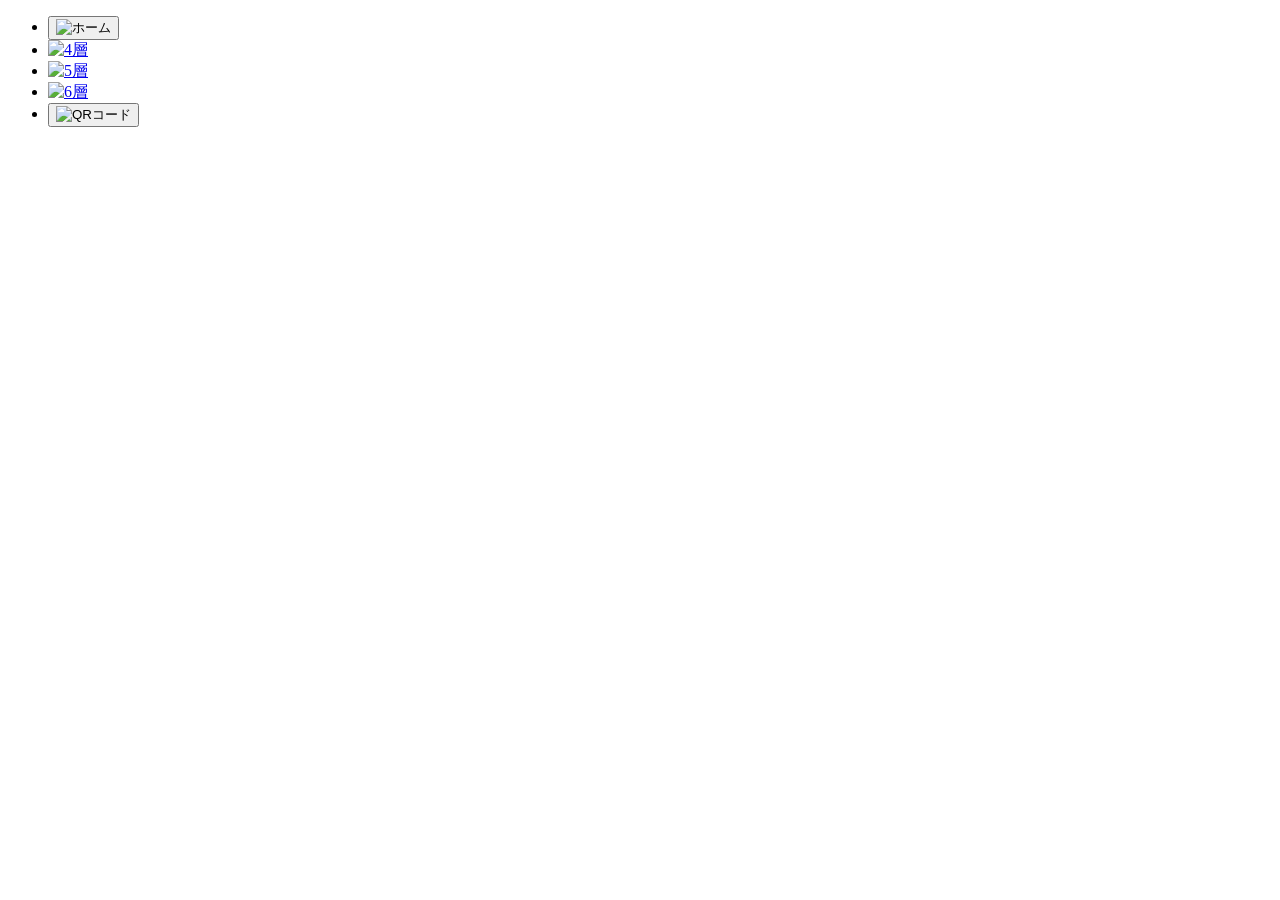
==== common/common.html @ c7ee9f04 "fix files" ====
<!DOCTYPE html>
<html lang="ja">
<head>
    <meta charset="UTF-8">
    <meta name="viewport" content="width=device-width, initial-scale=1.0">
    <title>Document</title>
</head>
<body>
    <div class="footer">
                <ul class="footer-menu">
                    <li><button type="button" class="home-btn"><img src="./images/HOME.svg" alt="ホーム" class="home-img"></button></li>
                    <li><a href="./floor4/floor4.html"><img src="./images/floor4.svg" alt="4層" class="floor4-img"></a></li>
                    <li><a href="./floor5/floor5.html"><img src="./images/floor5.svg" alt="5層" class="floor5-img"></a></li>
                    <li><a href="./floor6/floor6.html"><img src="./images/floor6.svg" alt="6層" class="floor6-img"></a></li>
                    <li><button type="button" id="start-btn" class="qrBtn"><img src="./images/QR.svg" alt="QRコード"></button></li>
                </ul>
            </div>
</body>
</html>
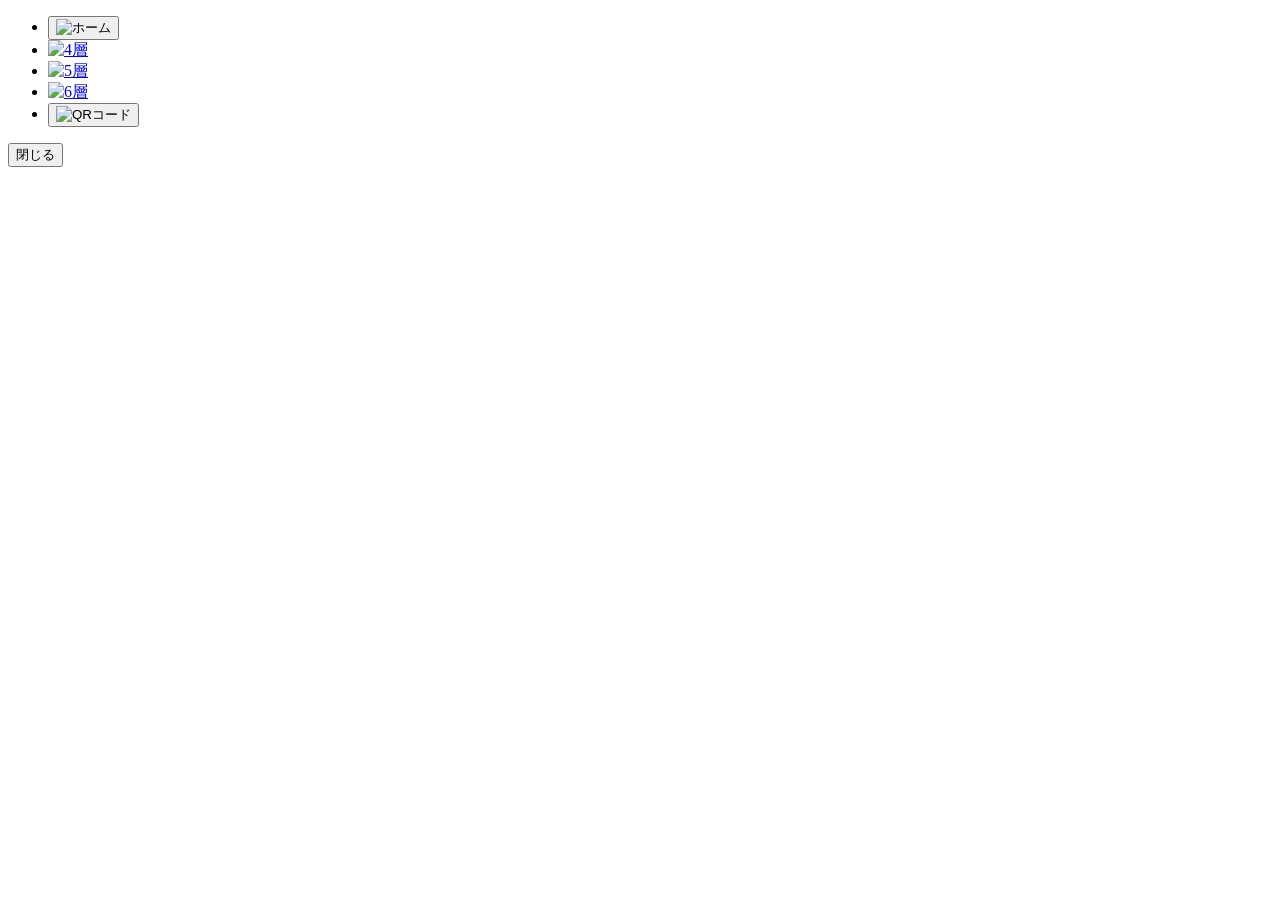
==== commit a8a4c1d2: "qrcoder add common-html" ====
--- a/common/common.html
+++ b/common/common.html
@@ -8,12 +8,16 @@
 <body>
     <div class="footer">
                 <ul class="footer-menu">
-                    <li><button type="button" class="home-btn"><img src="./images/HOME.svg" alt="ホーム" class="home-img"></button></li>
-                    <li><a href="./floor4/floor4.html"><img src="./images/floor4.svg" alt="4層" class="floor4-img"></a></li>
-                    <li><a href="./floor5/floor5.html"><img src="./images/floor5.svg" alt="5層" class="floor5-img"></a></li>
-                    <li><a href="./floor6/floor6.html"><img src="./images/floor6.svg" alt="6層" class="floor6-img"></a></li>
-                    <li><button type="button" id="start-btn" class="qrBtn"><img src="./images/QR.svg" alt="QRコード"></button></li>
+                    <li><button type="button" class="home-btn"><img src="./index/images/HOME.svg" alt="ホーム" class="home-img"></button></li>
+                    <li><a href="./floor4/floor4.html"><img src="./index/images/floor4.svg" alt="4層" class="floor4-img"></a></li>
+                    <li><a href="./floor5/floor5.html"><img src="./index/images/floor5.svg" alt="5層" class="floor5-img"></a></li>
+                    <li><a href="./floor6/floor6.html"><img src="./index/images/floor6.svg" alt="6層" class="floor6-img"></a></li>
+                    <li><button type="button" id="start-btn" class="qrBtn"><img src="./index/images/QR.svg" alt="QRコード"></button></li>
                 </ul>
+    </div>
+            <div id="scanner-container">
+              <div id="reader" width="600px"></div>
+              <button type="button" id="closeQrcodeButton" class="stop-btn">閉じる</button>
             </div>
 </body>
 </html>
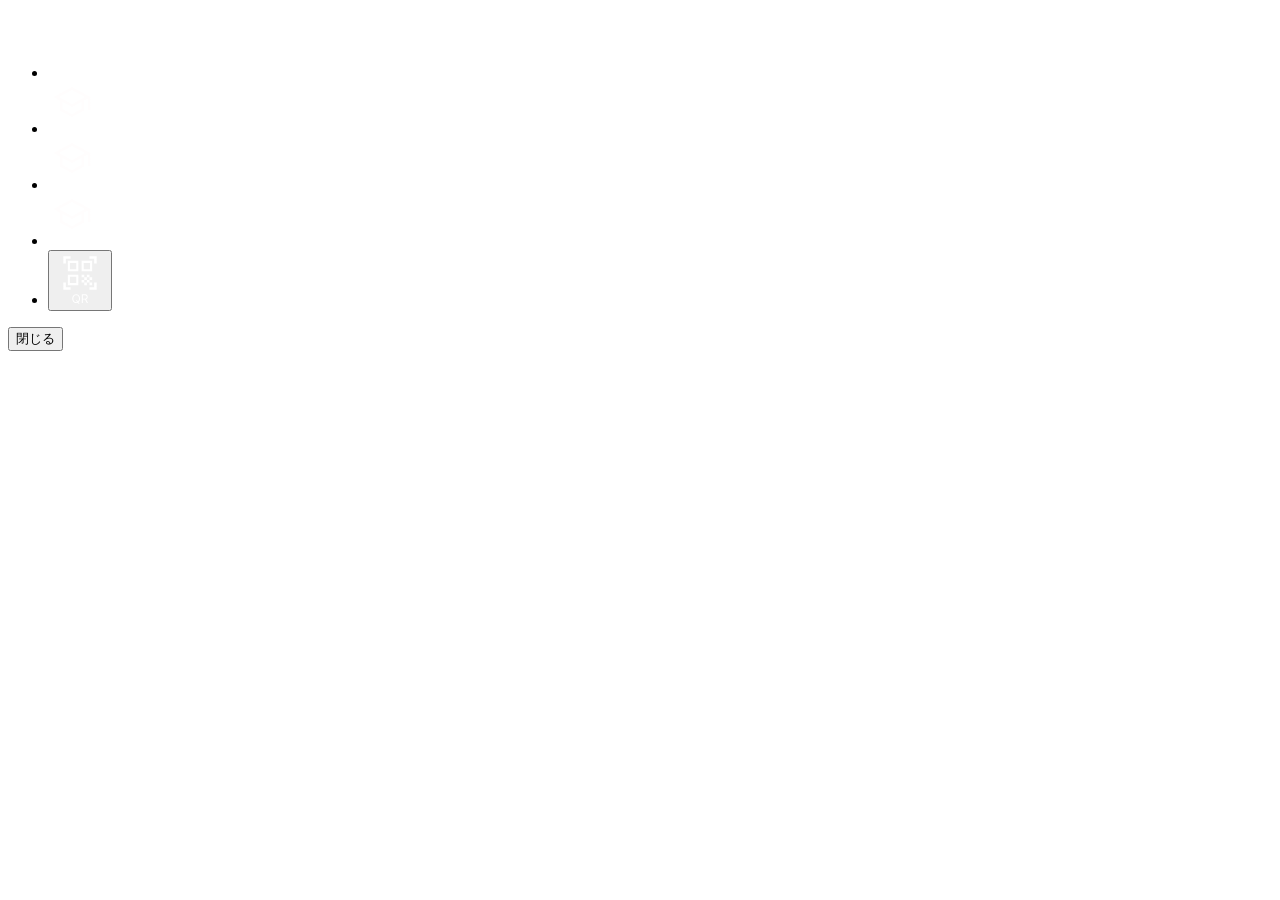
==== commit d63f9832: "fix:パスをルート相対パスに変更" ====
--- a/common/common.html
+++ b/common/common.html
@@ -1,23 +1,30 @@
 <!DOCTYPE html>
 <html lang="ja">
+
 <head>
-    <meta charset="UTF-8">
-    <meta name="viewport" content="width=device-width, initial-scale=1.0">
-    <title>Document</title>
+  <meta charset="UTF-8">
+  <meta name="viewport" content="width=device-width, initial-scale=1.0">
+  <title>Document</title>
 </head>
+
 <body>
-    <div class="footer">
-                <ul class="footer-menu">
-                    <li><button type="button" class="home-btn"><img src="./index/images/HOME.svg" alt="ホーム" class="home-img"></button></li>
-                    <li><a href="./floor4/floor4.html"><img src="./index/images/floor4.svg" alt="4層" class="floor4-img"></a></li>
-                    <li><a href="./floor5/floor5.html"><img src="./index/images/floor5.svg" alt="5層" class="floor5-img"></a></li>
-                    <li><a href="./floor6/floor6.html"><img src="./index/images/floor6.svg" alt="6層" class="floor6-img"></a></li>
-                    <li><button type="button" id="start-btn" class="qrBtn"><img src="./index/images/QR.svg" alt="QRコード"></button></li>
-                </ul>
-    </div>
-            <div id="scanner-container">
-              <div id="reader" width="600px"></div>
-              <button type="button" id="closeQrcodeButton" class="stop-btn">閉じる</button>
-            </div>
+  <div class="footer">
+    <ul class="footer-menu">
+      <li><a href="/index.html" class="home-btn"><img src="/index/images/HOME.svg" alt="ホーム" class="home-img"></a>
+      </li>
+      <li><a href="/floor4/floor4.html"><img src="/index/images/floor4.svg" alt="4層" class="floor4-img"></a>
+      </li>
+      <li><a href="/floor5/floor5.html"><img src="/index/images/floor5.svg" alt="5層" class="floor5-img"></a>
+      </li>
+      <li><a href="/floor6/floor6.html"><img src="/index/images/floor6.svg" alt="6層" class="floor6-img"></a>
+      </li>
+      <li><button type="button" id="start-btn" class="qrBtn"><img src="/index/images/QR.svg" alt="QRコード"></button></li>
+    </ul>
+  </div>
+  <div id="scanner-container">
+    <div id="reader" width="600px"></div>
+    <button type="button" id="closeQrcodeButton" class="stop-btn">閉じる</button>
+  </div>
 </body>
+
 </html>
